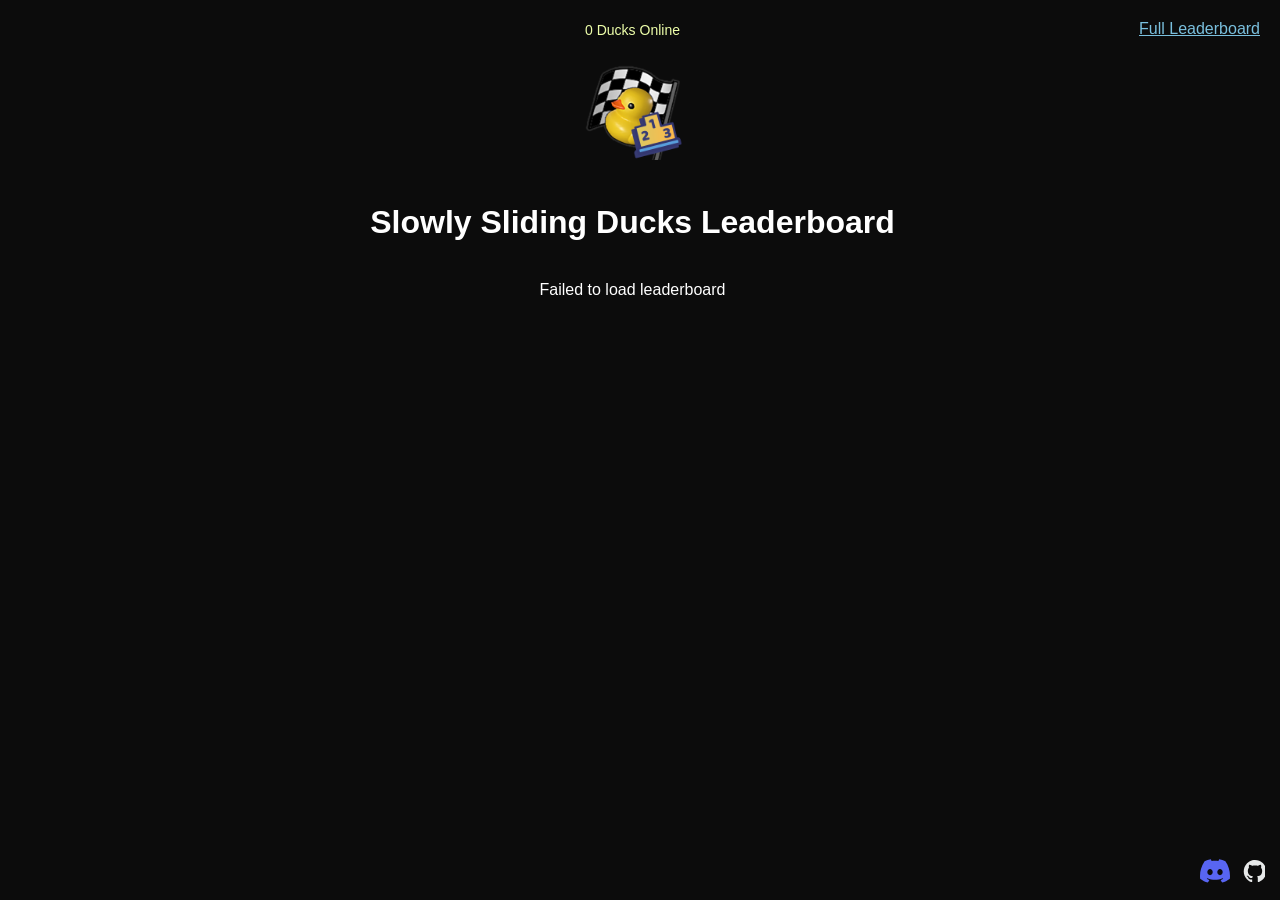
==== index.html @ 09173358 "initial commit" ====
<!DOCTYPE html>
<html>
<head>

    <title>Slowly Sliding Ducks Leaderboard</title>
    <link rel="icon" type="image/png" href="assets/logo.png"/>
    <link href="index.css" media="screen" rel="stylesheet" type="text/css" />

    <meta charset="UTF-8">
    <meta name="description" content="Slowly Sliding Ducks Leaderboard">
    <meta name="keywords" content="PPDS, Slowly Sliding Ducks, Slowly Sliding Ducks Leaderboard, Placid Plastic Duck Simulator, Placid Plastic Deck">
    <meta name="author" content="luckycdev">
    <meta name="viewport" content="width=device-width, initial-scale=1.0">
    <meta property='og:description'  content='Slowly Sliding Ducks Leaderboard'>
    <meta property='og:title'  content='Slowly Sliding Ducks Leaderboard'>
    <meta property='og:url'  content='https://ssd.luckyc.dev'>
    <meta property="og:image"  content="https://ssd.luckyc.dev/assets/logo.png">
    <meta name="theme-color" content="#7ac0de">

</head>

<body>

<div class="social-icons">
  <a href="https://discord.gg/AQ4sDF6Mkz" target="_blank"><img src="assets/discord.svg" class="social"></a>
  <a href="https://github.com/luckycdev/SlowlySlidingDucksLeaderboard" target="_blank"><img src="assets/github.svg" class="social"></a>
</div>

    <a href="full/index.html" class="other-page">Full Leaderboard</a>
    <div id="playerCount" class="playerCount">Loading...</div>
    <img src="assets/logo.png" class="logo">
    <h1>Slowly Sliding Ducks Leaderboard</h1>
    <div class="loading" id="loading">Loading...</div>

    <table id="leaderboard" style="display:none;">
        <thead>
            <tr>
                <th>Rank</th>
                <th>Name</th>
                <th>XP</th>
            </tr>
        </thead>
        <tbody></tbody>
    </table>

    <button id="loadMoreButton" style="display:none;">Load More</button>
    <div id="loadMoreMessage" class="loadMoreMessage"></div>

    <iframe src="https://store.steampowered.com/widget/2485410/" frameborder="0" width="646" height="190"></iframe>

    <script src="index.js"></script>
    <script>
        loadInitialLeaderboard();
    </script>

</body>
</html>
---- index.css ----
html {
    scrollbar-gutter: stable;
}

body {
    background: #0c0c0c;
    color: white;
    font-family: Arial, sans-serif;
    text-align: center;
}

h1 {
    margin-top: 40px;
}

table {
    margin: 30px auto;
    border-collapse: collapse;
    max-width: 700px;
    width: 100%;
    table-layout: fixed;
}

th, td {
    padding: 10px;
    border-bottom: 1px solid #333;
    width: 33.33%;
}

th {
    background: #1c1c1c;
}

tr:hover {
    background: #272727;
}

.loading {
    margin-top: 40px;
}

.logo {
    margin-top: 20px;
    height: 100px;
    user-select: none;
    -webkit-user-drag: none;
    -moz-user-drag: none;
    -ms-user-drag: none;
}

button {
    border-radius: 15px;
    margin-bottom: 20px;
    padding: 10px 20px;
    font-size: 16px;
    font-weight: bold;
    cursor: pointer;
    user-select: none;
}

.social-icons {
    position: fixed;
    bottom: 10px;
    right: 10px;
    display: flex;
    gap: 10px;
    z-index: 1000;
}

img.social{
    height: 30px;
}

.other-page {
    position: fixed;
    right: 0px;
    top: 0px;
    margin: 20px;
    font-size: 16px;
    color: #7ac0de;
}

.loadMoreMessage {
    margin-top:10px;
    color:#ff5555;
}

.playerCount {
    color: #eeffaa;
    height: 20px;
    margin-top: 20px;
    font-size: 14px;
    line-height: 20px;
}
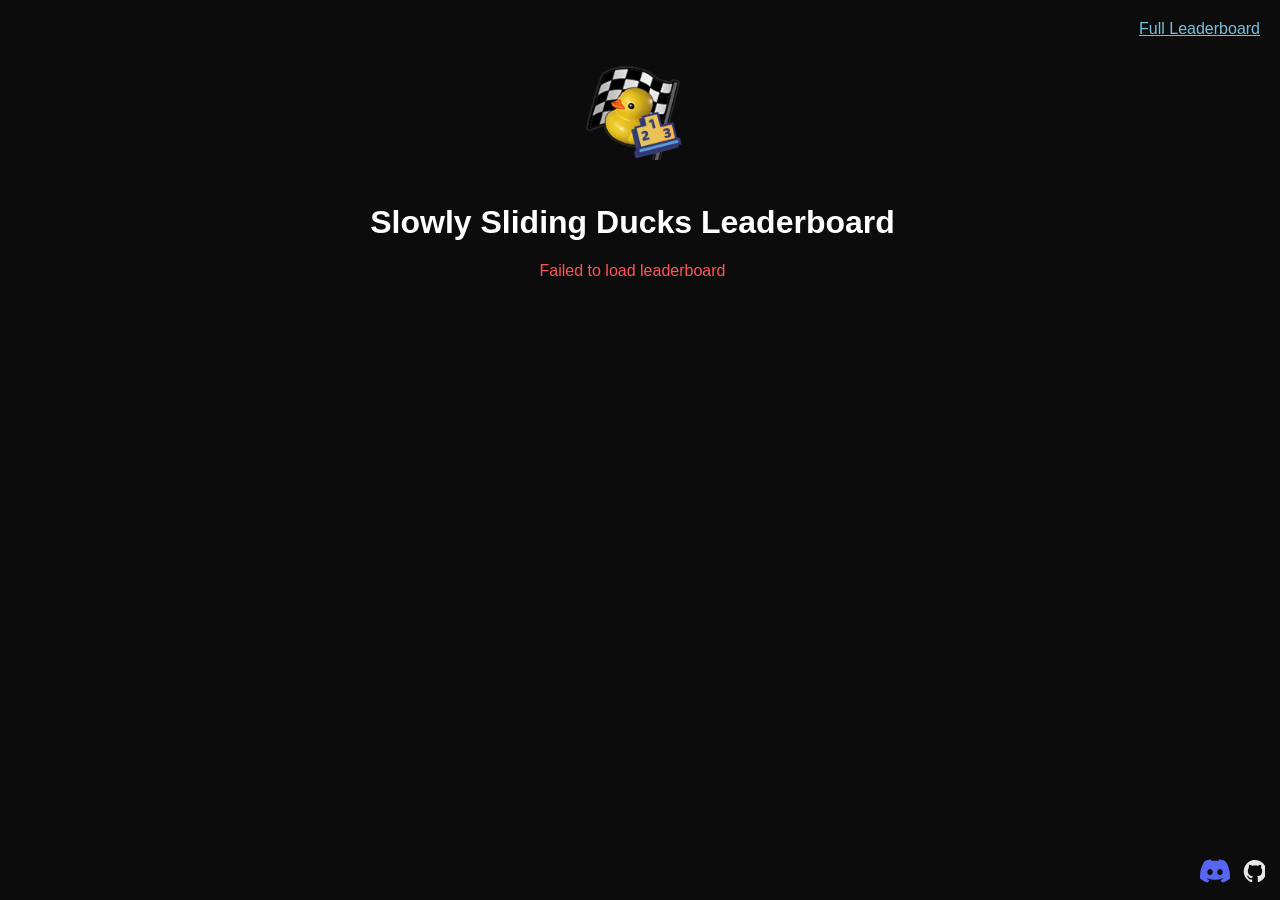
==== commit b209a74f: "css" ====
--- a/index.html
+++ b/index.html
@@ -30,7 +30,7 @@
     <div id="playerCount" class="playerCount">Loading...</div>
     <img src="assets/logo.png" class="logo">
     <h1>Slowly Sliding Ducks Leaderboard</h1>
-    <div class="loading" id="loading">Loading...</div>
+    <div class="loading message" id="loading">Loading...</div>
 
     <table id="leaderboard" style="display:none;">
         <thead>
@@ -44,7 +44,7 @@
     </table>
 
     <button id="loadMoreButton" style="display:none;">Load More</button>
-    <div id="loadMoreMessage" class="loadMoreMessage"></div>
+    <div id="loadMoreMessage" class="message"></div>
 
     <iframe src="https://store.steampowered.com/widget/2485410/" frameborder="0" width="646" height="190"></iframe>
 
--- a/index.css
+++ b/index.css
@@ -11,6 +11,7 @@
 
 h1 {
     margin-top: 40px;
+    user-select: none;
 }
 
 table {
@@ -37,6 +38,13 @@
 
 .loading {
     margin-top: 40px;
+}
+
+.message {
+    margin-top: 10px;
+    color: #ff5555;
+    font-size: 16px;
+    cursor: default;
 }
 
 .logo {
@@ -80,15 +88,11 @@
     color: #7ac0de;
 }
 
-.loadMoreMessage {
-    margin-top:10px;
-    color:#ff5555;
-}
-
 .playerCount {
     color: #eeffaa;
     height: 20px;
     margin-top: 20px;
     font-size: 14px;
     line-height: 20px;
+    user-select: none;
 }
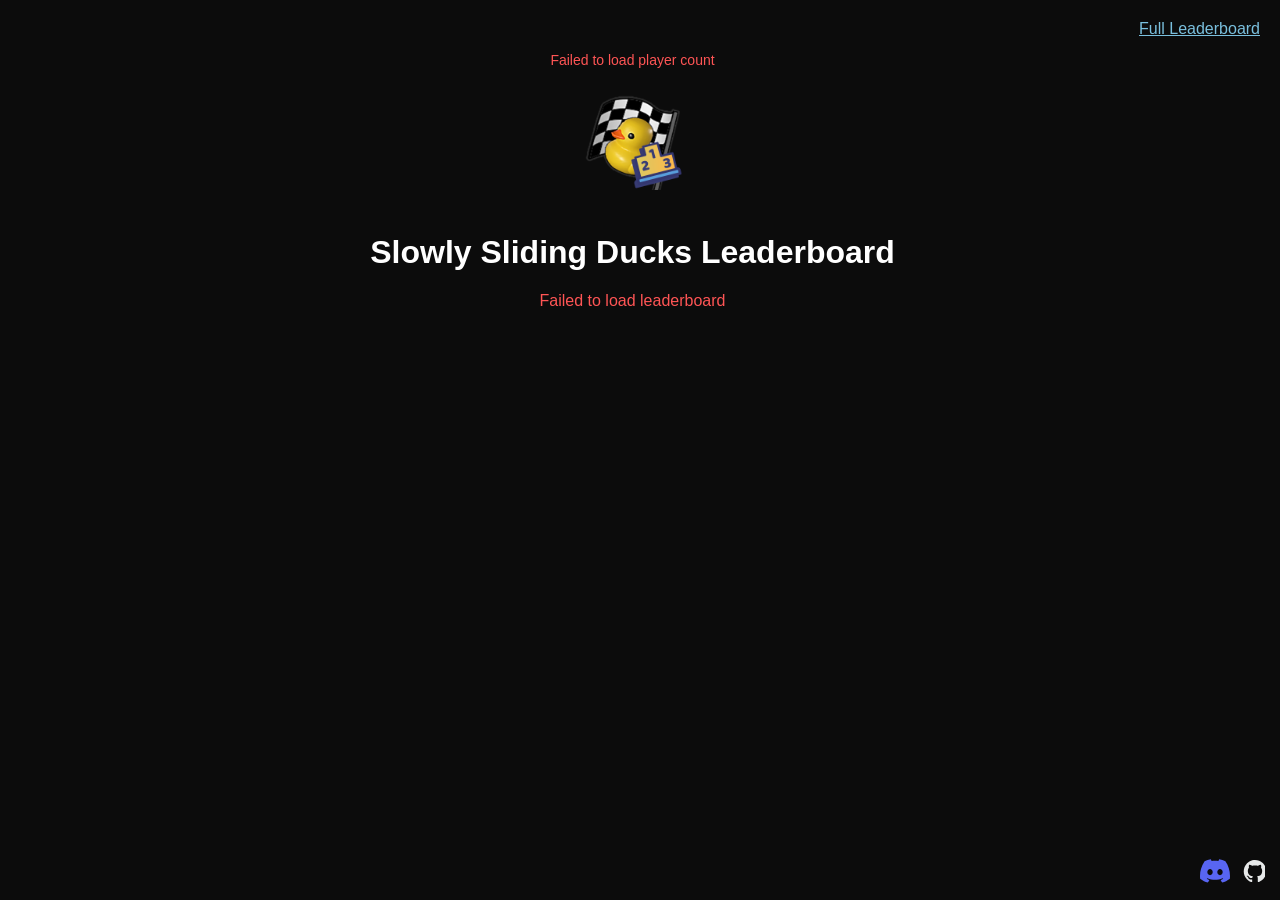
==== commit 03b635dd: "css and playercount error msg" ====
--- a/index.html
+++ b/index.html
@@ -26,7 +26,7 @@
   <a href="https://github.com/luckycdev/SlowlySlidingDucksLeaderboard" target="_blank"><img src="assets/github.svg" class="social"></a>
 </div>
 
-    <a href="full/index.html" class="other-page">Full Leaderboard</a>
+    <a href="full/" class="other-page">Full Leaderboard</a>
     <div id="playerCount" class="playerCount">Loading...</div>
     <img src="assets/logo.png" class="logo">
     <h1>Slowly Sliding Ducks Leaderboard</h1>
@@ -46,7 +46,7 @@
     <button id="loadMoreButton" style="display:none;">Load More</button>
     <div id="loadMoreMessage" class="message"></div>
 
-    <iframe src="https://store.steampowered.com/widget/2485410/" frameborder="0" width="646" height="190"></iframe>
+    <iframe class="steam-widget" src="https://store.steampowered.com/widget/2485410/" frameborder="0" width="646" height="190"></iframe>
 
     <script src="index.js"></script>
     <script>
--- a/index.css
+++ b/index.css
@@ -3,6 +3,7 @@
 }
 
 body {
+    margin-top: 50px;
     background: #0c0c0c;
     color: white;
     font-family: Arial, sans-serif;
@@ -42,9 +43,12 @@
 
 .message {
     margin-top: 10px;
-    color: #ff5555;
     font-size: 16px;
     cursor: default;
+}
+
+.error {
+    color: #ff5555;
 }
 
 .logo {
@@ -95,4 +99,18 @@
     font-size: 14px;
     line-height: 20px;
     user-select: none;
+}
+
+.playerCount.error {
+    color: #ff5555;
+}
+
+@media (max-width: 680px) { /*this is bc the steam widget is too wide on mobile making the page wider*/
+    .steam-widget {
+        display: block;
+        width: 100%;
+        max-width: 646px;
+        margin: 20px auto 0;
+        height: 240px;
+    }
 }
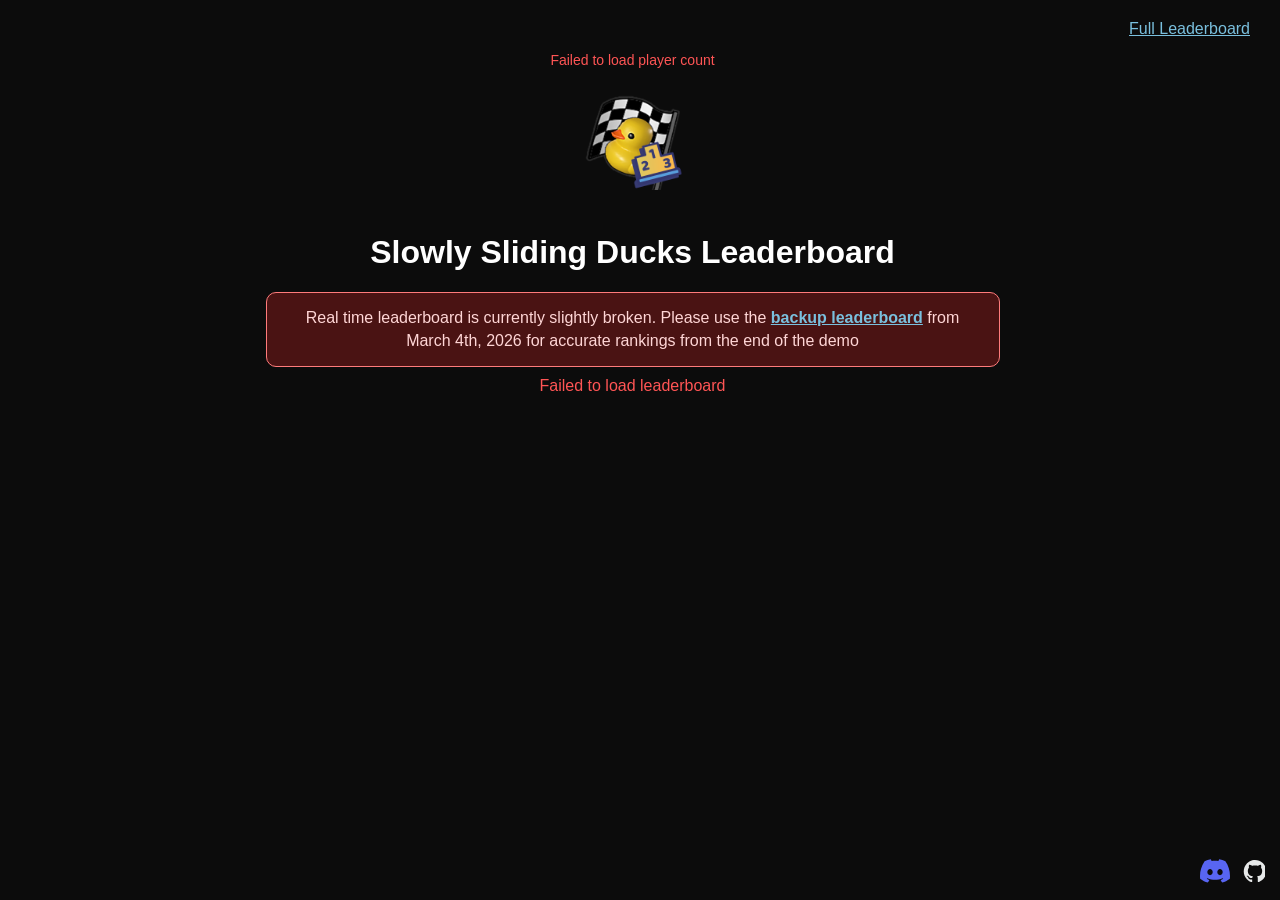
==== commit b37180f4: "add march 4th 2026 backup" ====
--- a/index.html
+++ b/index.html
@@ -30,6 +30,7 @@
     <div id="playerCount" class="playerCount">Loading...</div>
     <img src="assets/logo.png" class="logo">
     <h1>Slowly Sliding Ducks Leaderboard</h1>
+    <div class="status-warning">Real time leaderboard is currently slightly broken. Please use the <a href="backup/">backup leaderboard</a> from March 4th, 2026 for accurate rankings from the end of the demo</div>
     <div class="loading message" id="loading">Loading...</div>
 
     <table id="leaderboard" style="display:none;">
--- a/index.css
+++ b/index.css
@@ -15,6 +15,23 @@
     user-select: none;
 }
 
+.status-warning {
+    max-width: 700px;
+    margin: 20px auto 0;
+    padding: 14px 16px;
+    border: 1px solid #ff7b7b;
+    border-radius: 10px;
+    background: #4a1313;
+    color: #ffd6d6;
+    font-size: 16px;
+    line-height: 1.4;
+}
+
+.status-warning a {
+    color: #7ac0de;
+    font-weight: bold;
+}
+
 table {
     margin: 30px auto;
     border-collapse: collapse;
@@ -27,6 +44,11 @@
     padding: 10px;
     border-bottom: 1px solid #333;
     width: 33.33%;
+}
+
+td:nth-child(2) {/*this is for long names expanding the page width on mobile*/
+    overflow-wrap: anywhere;
+    word-break: break-word;
 }
 
 th {
@@ -85,7 +107,7 @@
 
 .other-page {
     position: fixed;
-    right: 0px;
+    right: 10px;
     top: 0px;
     margin: 20px;
     font-size: 16px;
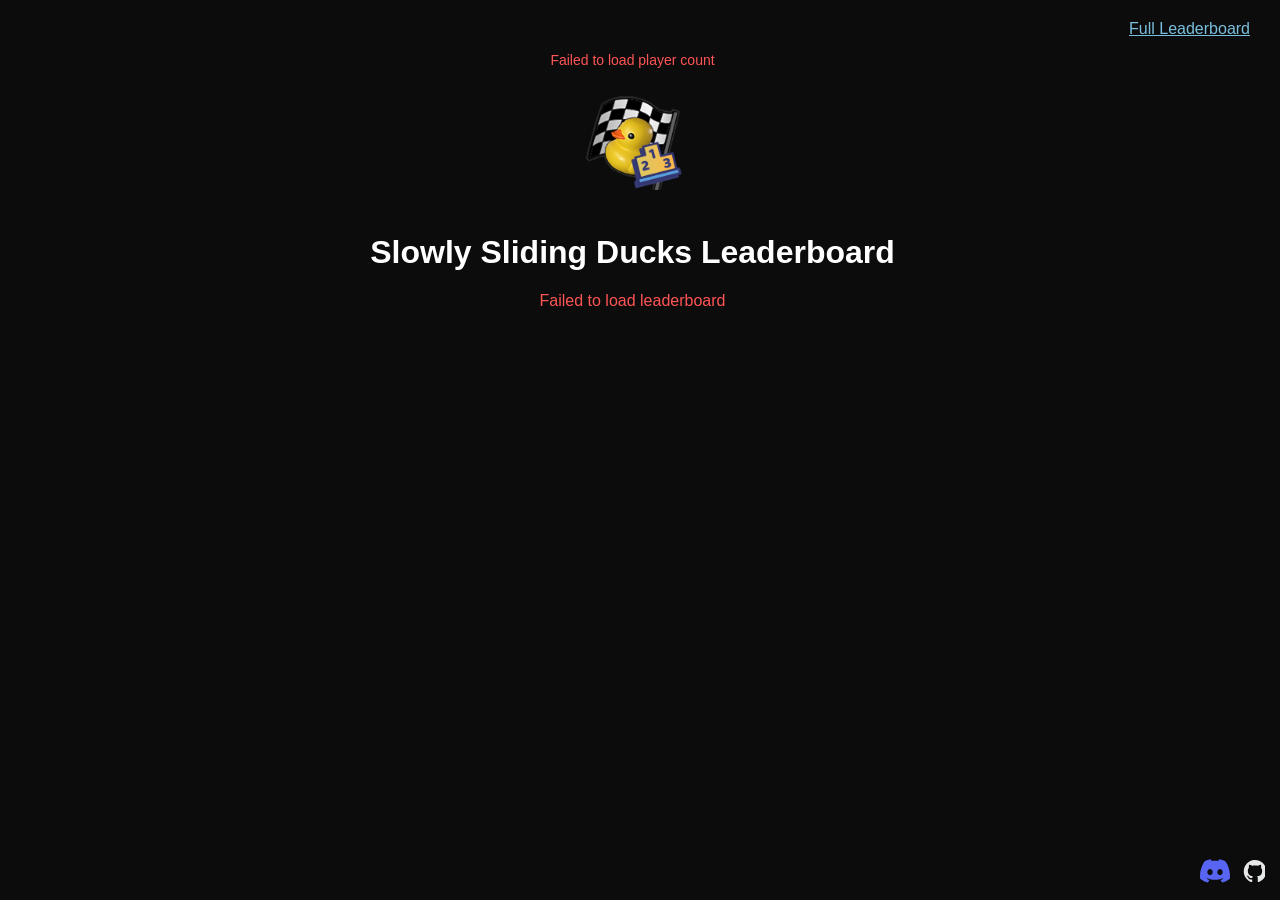
==== commit e06f740f: "fix leaderboard to use new api format" ====
--- a/index.html
+++ b/index.html
@@ -30,7 +30,9 @@
     <div id="playerCount" class="playerCount">Loading...</div>
     <img src="assets/logo.png" class="logo">
     <h1>Slowly Sliding Ducks Leaderboard</h1>
+    <!--
     <div class="status-warning">Real time leaderboard is currently slightly broken. Please use the <a href="backup/">backup leaderboard</a> from March 4th, 2026 for accurate rankings from the end of the demo</div>
+    -->
     <div class="loading message" id="loading">Loading...</div>
 
     <table id="leaderboard" style="display:none;">
